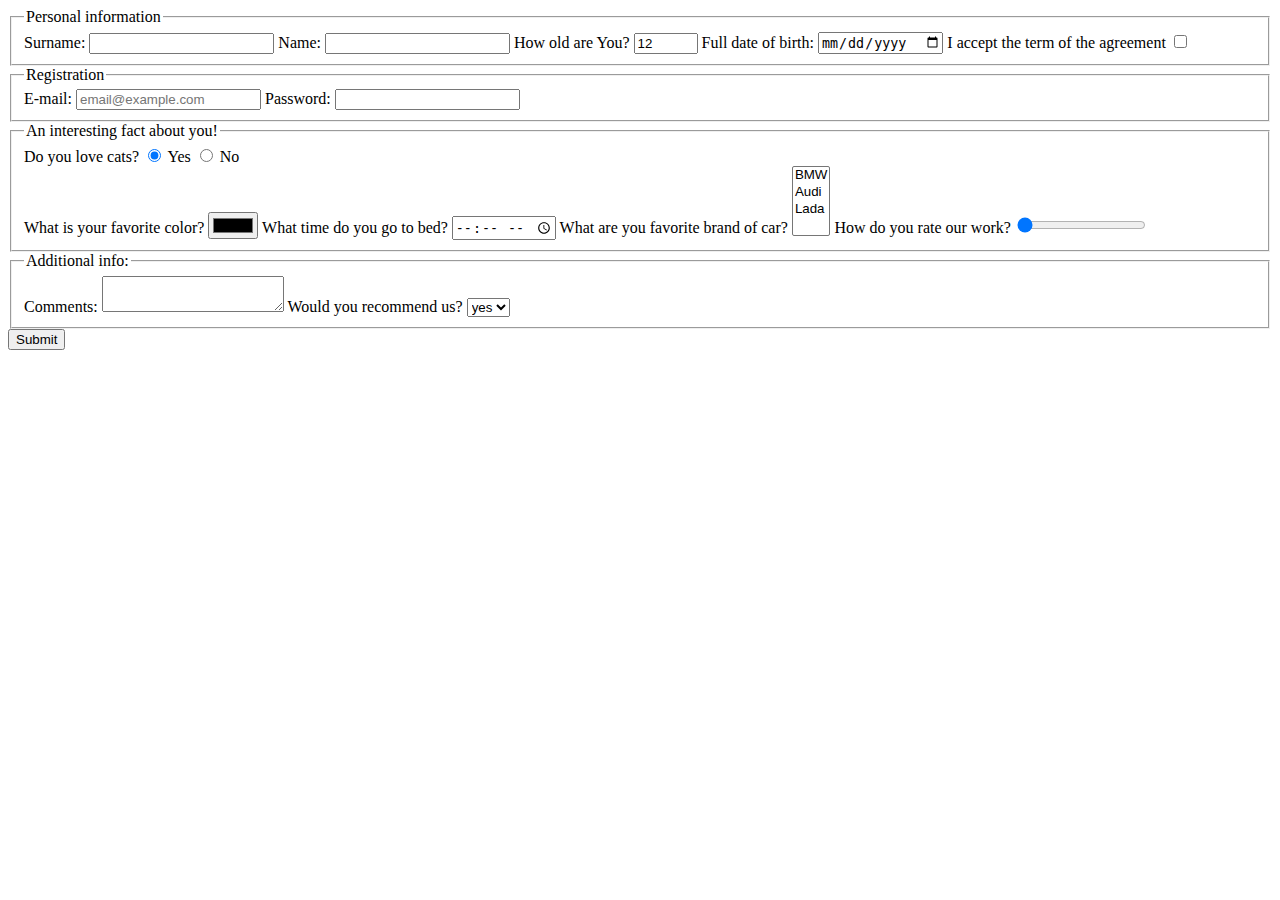
==== src/index.html @ 086b4c8d "index.html  was changed" ====
<!doctype html>
<html lang="en">
  <head>
    <meta charset="UTF-8">
    <meta
      name="viewport"
      content="width=device-width, user-scalable=no, initial-scale=1.0, maximum-scale=1.0, minimum-scale=1.0"
    >
    <meta http-equiv="X-UA-Compatible" content="ie=edge">
    <title>HTML Form</title>
    <link rel="stylesheet" href="./style.css">
  </head>
  <body>
    <script type="text/javascript" src="./main.js"></script>
    <form action="https://mate-academy-form-lesson.herokuapp.com/create-application"
  method="post">

      <fieldset>
        <legend>Personal information</legend>
        <label class="form-field">
        Surname:
          <input
            type="text"
            name="surname" 
          >
        </label>

        <label class="form-field">
          Name:
          <input
            type="text"
            name="name"
          >
        </label>

        <label class="form-field">
          How old are You?
          <input
            type="number" 
            name="age"
            value="12"
            min="1"
            max="100"
          >
        </label>

        <label class="form-field">
          Full date of birth:
          <input
            type="date" 
            name="birtdate"
          >
        </label>

        <label class="form-field">
          I accept the term of the agreement
          <input
             type="checkbox"
             name="terms"
             required
          >
        </label>
      </fieldset>

      <fieldset>
        <legend>Registration</legend>
        <label class="form-field">
          E-mail:
          <input
            type="email"
            name="email"
            placeholder="email@example.com"
            required
          >
        </label>

        <label class="form-field">
          Password:
          <input
            type="password"
            name="password"
            required
            minlength="5"
            maxlength="32"
          >
        </label>
      </fieldset>

      <fieldset>
        <legend>An interesting fact about you!</legend>
        <div>
          Do you love cats?
          <label class="form-field">
            <input
              type="radio"
              name="cats"
              value="y"
              checked
            >
            Yes
          </label>

          <label class="form-field">
            <input
              type="radio"
              name="cats"
              value="n"
            >
            No
          </label>
        </div>

        <label class="form-field">
          What is your favorite color?
          <input 
            type="color"
            name="favcolor"
          >
        </label>

        <label class="form-field">
          What time do you go to bed?
          <input 
            type="time"
            name="sleep"
           >
        </label>
      
        <label class="form-field">
          What are you favorite brand of car?
          <select
            name="cars"
            multiple
          >
            <option value="BMW">BMW</option>
            <option value="Audi">Audi</option>
            <option value="Lada">Lada</option>
          </select>
        </label>

        <label class="form-field">
          How do you rate our work?
          <input 
            type="range"
            name="rate"
            value="0"
          >
        </label>
      </fieldset>

      <fieldset>
        <legend>Additional info:</legend>
        <label class="form-field">
          Comments:
          <textarea
             name="info"
             autocomplete="off"
          >
          </textarea>
        </label>
        
        <label class="form-field">
          Would you recommend us?

          <select name="recommend">
            <option value="yes">yes</option>
            <option value="no">no</option>
          </select>
        </label>
      </fieldset>
      
      <button type="submit">Submit</button>
    </form>
  </body>
</html>
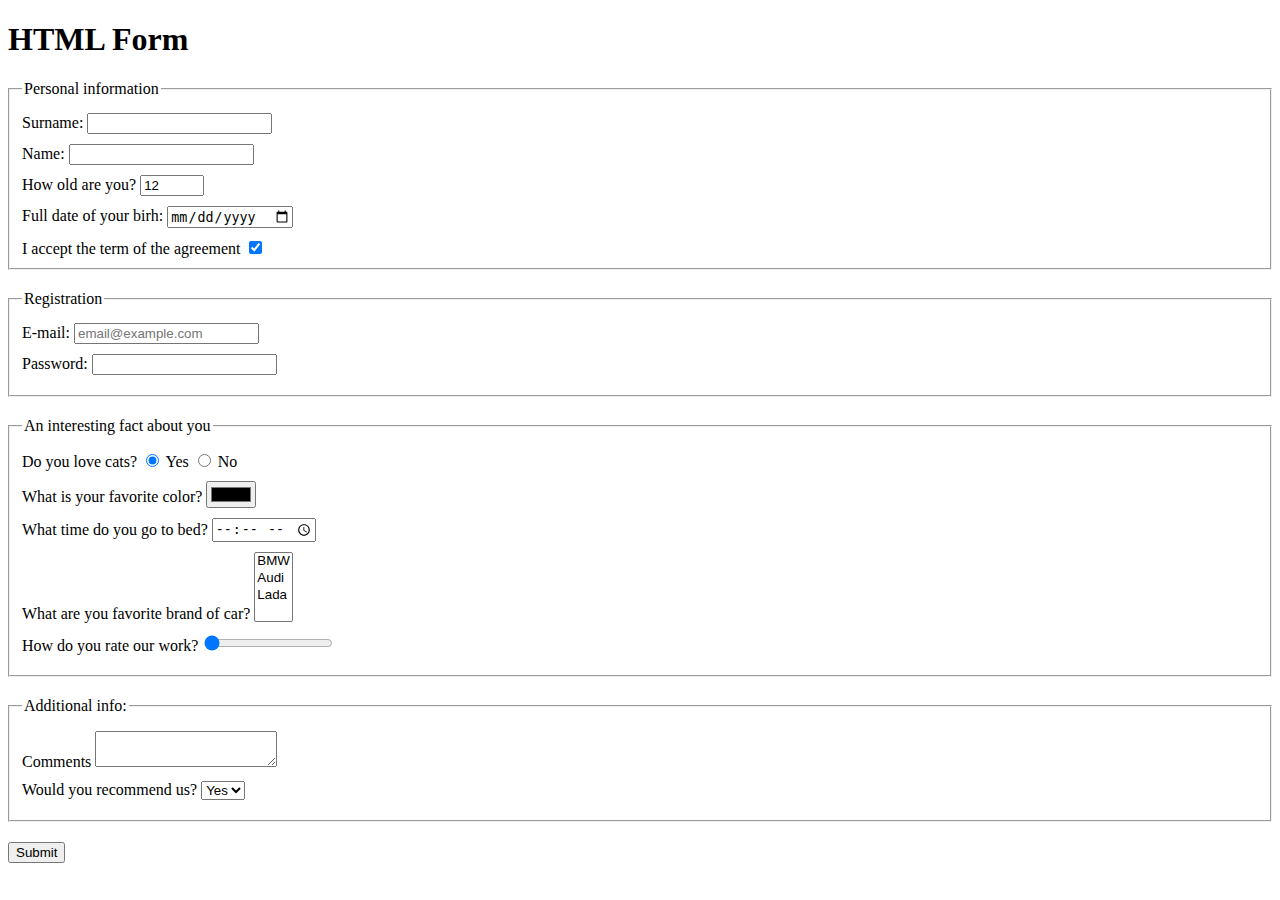
==== commit efa73209: "title was deleted" ====
--- a/src/index.html
+++ b/src/index.html
@@ -11,6 +11,7 @@
     <link rel="stylesheet" href="./style.css">
   </head>
   <body>
+    <h1>HTML Form</h1>
     <script type="text/javascript" src="./main.js"></script>
     <form action="https://mate-academy-form-lesson.herokuapp.com/create-application"
   method="post">
@@ -21,7 +22,8 @@
         Surname:
           <input
             type="text"
-            name="surname" 
+            name="surname"
+            class="field"
           >
         </label>
 
@@ -30,34 +32,37 @@
           <input
             type="text"
             name="name"
+            class="field"
           >
         </label>
 
         <label class="form-field">
-          How old are You?
+          How old are you?
           <input
             type="number" 
             name="age"
             value="12"
             min="1"
             max="100"
+            class="field"
           >
         </label>
 
         <label class="form-field">
-          Full date of birth:
+          Full date of your birh:
           <input
             type="date" 
             name="birtdate"
+            class="field"
           >
         </label>
-
-        <label class="form-field">
+        <label class="foorm-field">
           I accept the term of the agreement
           <input
              type="checkbox"
              name="terms"
              required
+             checked
           >
         </label>
       </fieldset>
@@ -71,6 +76,7 @@
             name="email"
             placeholder="email@example.com"
             required
+            class="field"
           >
         </label>
 
@@ -82,15 +88,16 @@
             required
             minlength="5"
             maxlength="32"
+            class="field"
           >
         </label>
       </fieldset>
 
       <fieldset>
-        <legend>An interesting fact about you!</legend>
-        <div>
+        <legend>An interesting fact about you</legend>
+        <div class="form-field">
           Do you love cats?
-          <label class="form-field">
+          <label>
             <input
               type="radio"
               name="cats"
@@ -100,7 +107,7 @@
             Yes
           </label>
 
-          <label class="form-field">
+          <label>
             <input
               type="radio"
               name="cats"
@@ -123,6 +130,7 @@
           <input 
             type="time"
             name="sleep"
+            class="field"
            >
         </label>
       
@@ -131,6 +139,7 @@
           <select
             name="cars"
             multiple
+            class="field"
           >
             <option value="BMW">BMW</option>
             <option value="Audi">Audi</option>
@@ -151,10 +160,11 @@
       <fieldset>
         <legend>Additional info:</legend>
         <label class="form-field">
-          Comments:
+          Comments
           <textarea
              name="info"
              autocomplete="off"
+             class="field"
           >
           </textarea>
         </label>
@@ -162,13 +172,13 @@
         <label class="form-field">
           Would you recommend us?
 
-          <select name="recommend">
-            <option value="yes">yes</option>
-            <option value="no">no</option>
+          <select name="recomend">
+            <option value="Yes">Yes</option>
+            <option value="No">No</option>
           </select>
         </label>
       </fieldset>
-      
+     
       <button type="submit">Submit</button>
     </form>
   </body>
--- a/src/style.css
+++ b/src/style.css
@@ -0,0 +1,10 @@
+.form-field {
+  display: block;
+  margin: 10px 0;
+}
+
+fieldset {
+  display: block;
+  margin: 20px 0;
+  padding: 5 10px;
+}
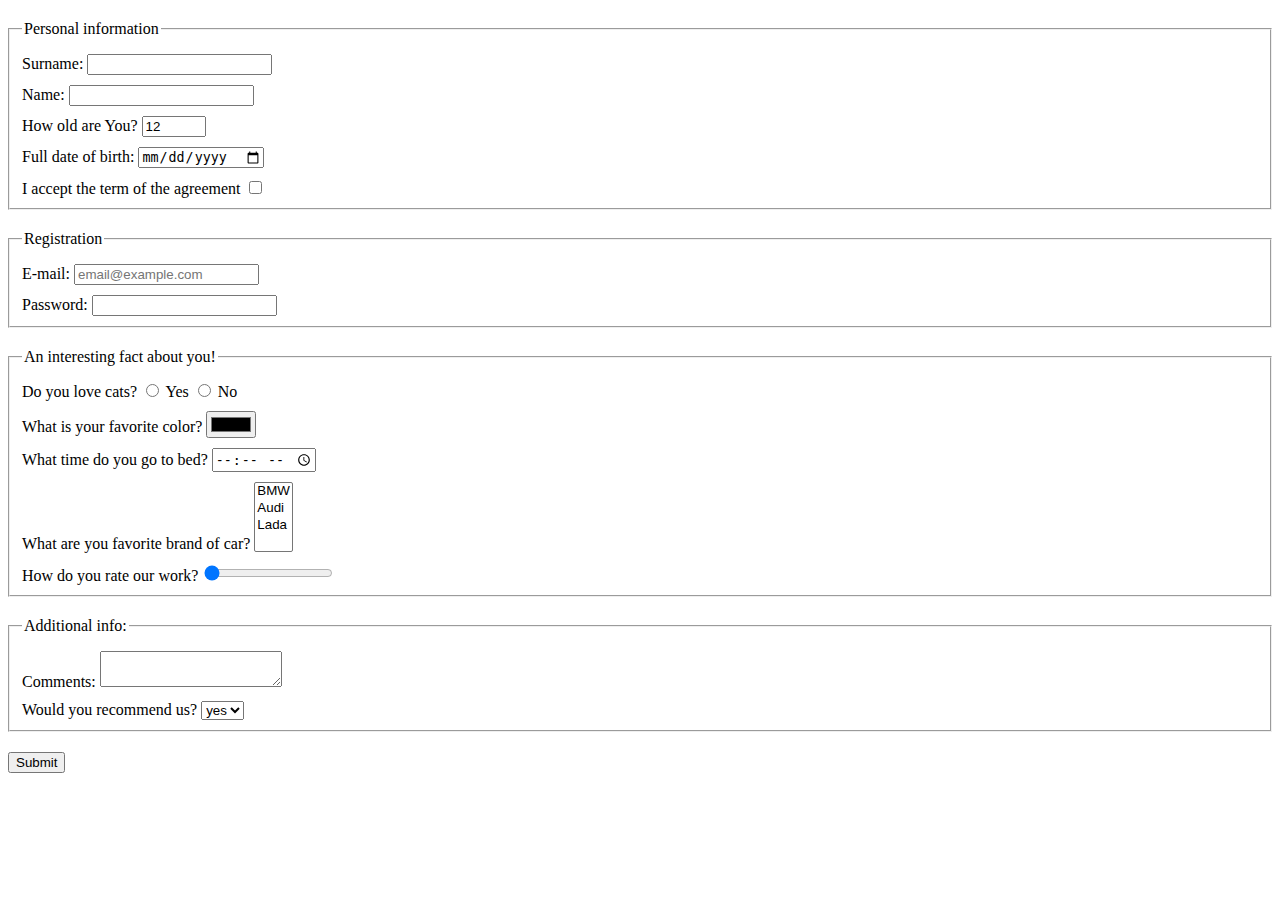
==== commit b4d07035: "index.html was changed" ====
--- a/src/index.html
+++ b/src/index.html
@@ -11,7 +11,6 @@
     <link rel="stylesheet" href="./style.css">
   </head>
   <body>
-    <h1>HTML Form</h1>
     <script type="text/javascript" src="./main.js"></script>
     <form action="https://mate-academy-form-lesson.herokuapp.com/create-application"
   method="post">
@@ -22,8 +21,7 @@
         Surname:
           <input
             type="text"
-            name="surname"
-            class="field"
+            name="surname" 
           >
         </label>
 
@@ -32,37 +30,34 @@
           <input
             type="text"
             name="name"
-            class="field"
           >
         </label>
 
         <label class="form-field">
-          How old are you?
+          How old are You?
           <input
             type="number" 
             name="age"
             value="12"
             min="1"
             max="100"
-            class="field"
           >
         </label>
 
         <label class="form-field">
-          Full date of your birh:
+          Full date of birth:
           <input
             type="date" 
             name="birtdate"
-            class="field"
           >
         </label>
-        <label class="foorm-field">
+
+        <label>
           I accept the term of the agreement
           <input
              type="checkbox"
              name="terms"
              required
-             checked
           >
         </label>
       </fieldset>
@@ -76,11 +71,10 @@
             name="email"
             placeholder="email@example.com"
             required
-            class="field"
           >
         </label>
 
-        <label class="form-field">
+        <label>
           Password:
           <input
             type="password"
@@ -88,34 +82,27 @@
             required
             minlength="5"
             maxlength="32"
-            class="field"
           >
         </label>
       </fieldset>
 
-      <fieldset>
-        <legend>An interesting fact about you</legend>
-        <div class="form-field">
+      <fieldset class="form-field">
+        <legend>An interesting fact about you!</legend>
+        <label class="form-field">
           Do you love cats?
-          <label>
-            <input
-              type="radio"
-              name="cats"
-              value="y"
-              checked
-            >
-            Yes
-          </label>
-
-          <label>
-            <input
+          <input
+            type="radio"
+            name="cats"
+            value="y"
+          >
+          Yes
+          <input
               type="radio"
               name="cats"
               value="n"
             >
             No
-          </label>
-        </div>
+        </label>
 
         <label class="form-field">
           What is your favorite color?
@@ -130,7 +117,6 @@
           <input 
             type="time"
             name="sleep"
-            class="field"
            >
         </label>
       
@@ -139,7 +125,6 @@
           <select
             name="cars"
             multiple
-            class="field"
           >
             <option value="BMW">BMW</option>
             <option value="Audi">Audi</option>
@@ -147,7 +132,7 @@
           </select>
         </label>
 
-        <label class="form-field">
+        <label>
           How do you rate our work?
           <input 
             type="range"
@@ -160,25 +145,24 @@
       <fieldset>
         <legend>Additional info:</legend>
         <label class="form-field">
-          Comments
+          Comments:
           <textarea
              name="info"
              autocomplete="off"
-             class="field"
           >
           </textarea>
         </label>
         
-        <label class="form-field">
+        <label>
           Would you recommend us?
 
-          <select name="recomend">
-            <option value="Yes">Yes</option>
-            <option value="No">No</option>
+          <select name="recommend">
+            <option value="yes">yes</option>
+            <option value="no">no</option>
           </select>
         </label>
       </fieldset>
-     
+      
       <button type="submit">Submit</button>
     </form>
   </body>
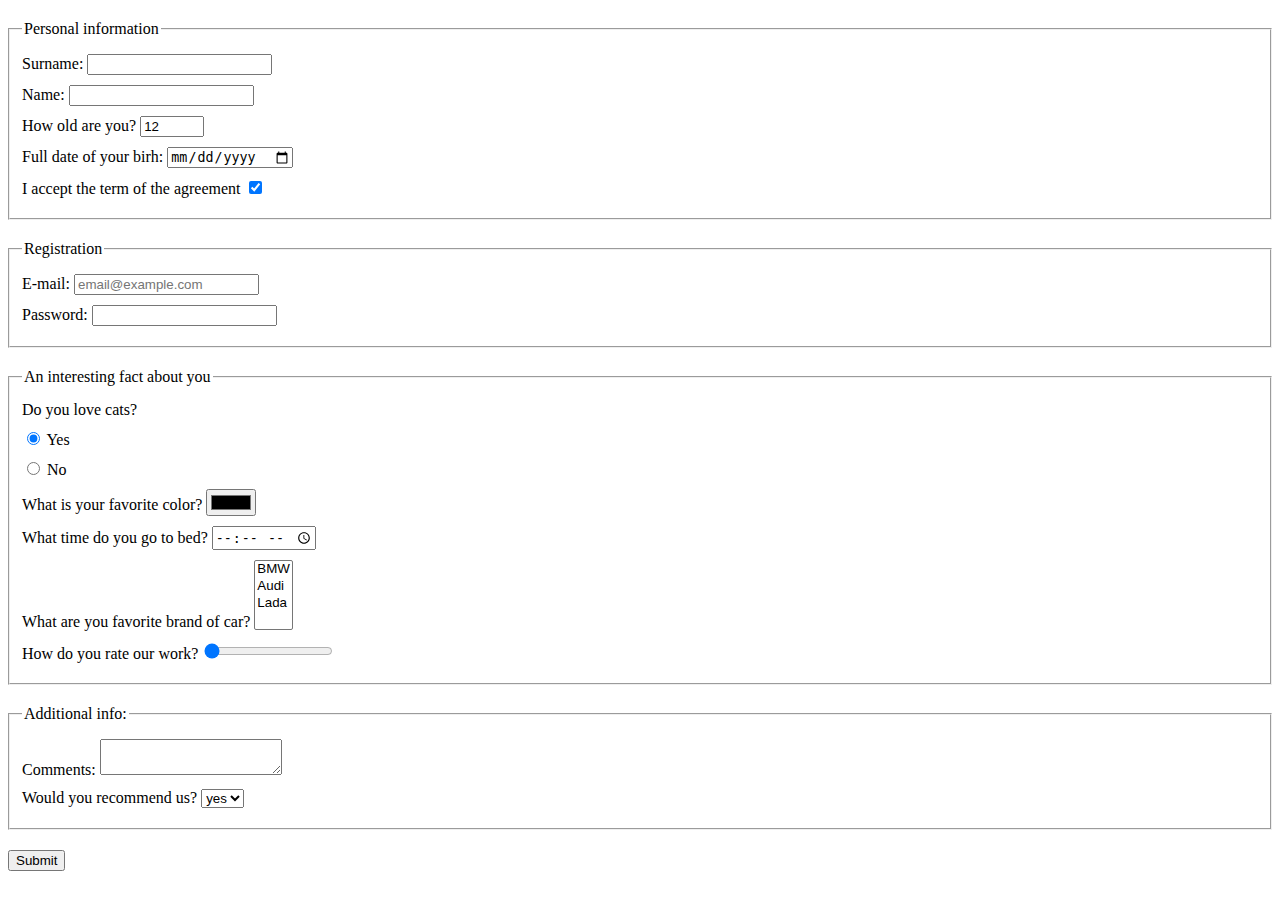
==== commit a8a21b7d: "index.html  was changed" ====
--- a/src/index.html
+++ b/src/index.html
@@ -34,7 +34,7 @@
         </label>
 
         <label class="form-field">
-          How old are You?
+          How old are you?
           <input
             type="number" 
             name="age"
@@ -45,19 +45,20 @@
         </label>
 
         <label class="form-field">
-          Full date of birth:
+          Full date of your birh:
           <input
             type="date" 
             name="birtdate"
           >
         </label>
 
-        <label>
+        <label class="form-field">
           I accept the term of the agreement
           <input
              type="checkbox"
              name="terms"
              required
+             checked
           >
         </label>
       </fieldset>
@@ -74,7 +75,7 @@
           >
         </label>
 
-        <label>
+        <label class="form-field">
           Password:
           <input
             type="password"
@@ -86,23 +87,29 @@
         </label>
       </fieldset>
 
-      <fieldset class="form-field">
-        <legend>An interesting fact about you!</legend>
-        <label class="form-field">
+      <fieldset>
+        <legend>An interesting fact about you</legend>
+        <div class="form-field">
           Do you love cats?
-          <input
-            type="radio"
-            name="cats"
-            value="y"
-          >
-          Yes
-          <input
+          <label class="form-field">
+            <input
+              type="radio"
+              name="cats"
+              value="y"
+              checked
+            >
+            Yes
+          </label>
+
+          <label class="form-field">
+            <input
               type="radio"
               name="cats"
               value="n"
             >
             No
-        </label>
+          </label>
+        </div>
 
         <label class="form-field">
           What is your favorite color?
@@ -132,7 +139,7 @@
           </select>
         </label>
 
-        <label>
+        <label class="form-field">
           How do you rate our work?
           <input 
             type="range"
@@ -153,7 +160,7 @@
           </textarea>
         </label>
         
-        <label>
+        <label class="form-field">
           Would you recommend us?
 
           <select name="recommend">
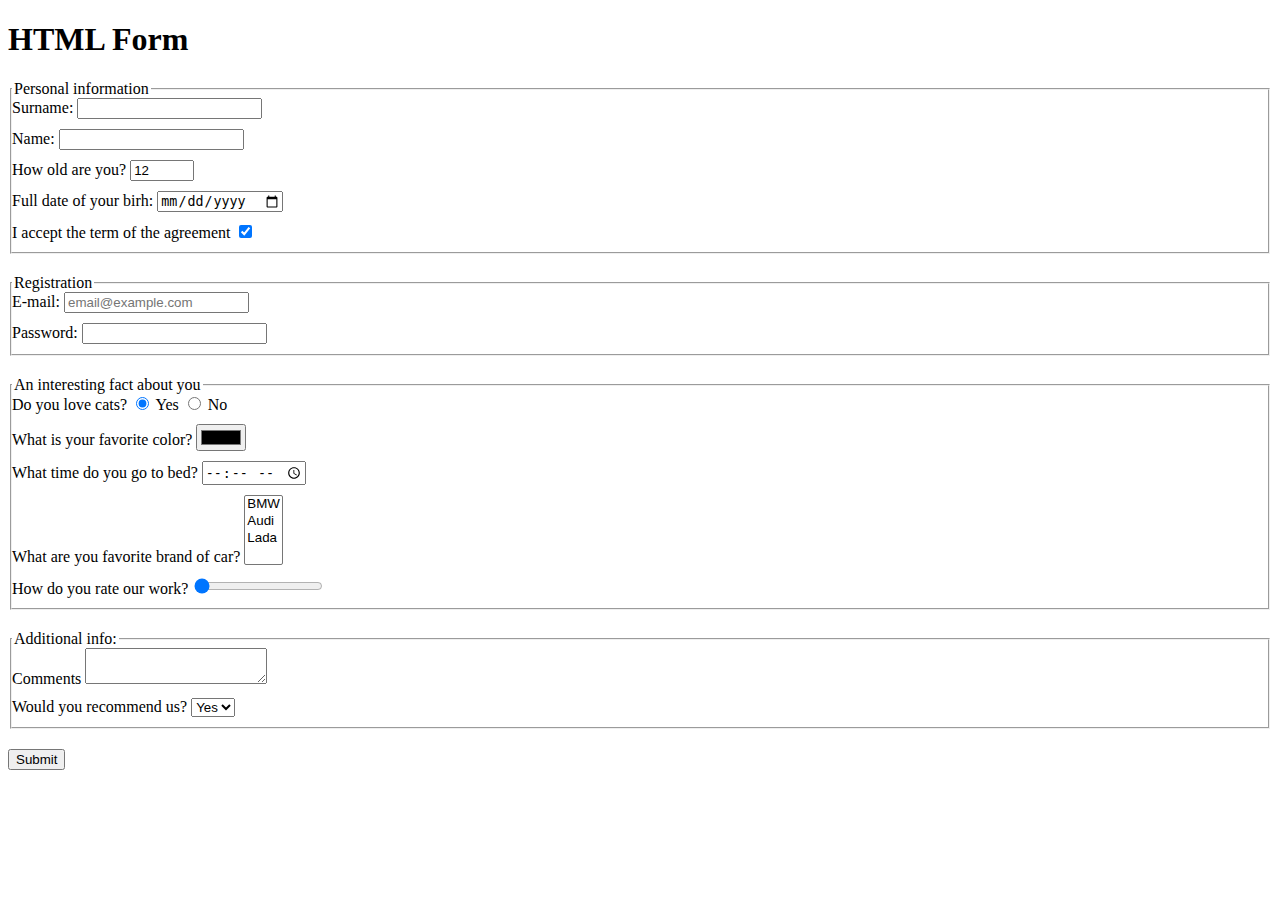
==== commit d7172f9c: "index.html  was changed" ====
--- a/src/index.html
+++ b/src/index.html
@@ -11,6 +11,7 @@
     <link rel="stylesheet" href="./style.css">
   </head>
   <body>
+    <h1>HTML Form</h1>
     <script type="text/javascript" src="./main.js"></script>
     <form action="https://mate-academy-form-lesson.herokuapp.com/create-application"
   method="post">
@@ -21,7 +22,8 @@
         Surname:
           <input
             type="text"
-            name="surname" 
+            name="surname"
+            class="field"
           >
         </label>
 
@@ -30,6 +32,7 @@
           <input
             type="text"
             name="name"
+            class="field"
           >
         </label>
 
@@ -41,6 +44,7 @@
             value="12"
             min="1"
             max="100"
+            class="field"
           >
         </label>
 
@@ -49,9 +53,9 @@
           <input
             type="date" 
             name="birtdate"
+            class="field"
           >
         </label>
-
         <label class="form-field">
           I accept the term of the agreement
           <input
@@ -72,6 +76,7 @@
             name="email"
             placeholder="email@example.com"
             required
+            class="field"
           >
         </label>
 
@@ -83,6 +88,7 @@
             required
             minlength="5"
             maxlength="32"
+            class="field"
           >
         </label>
       </fieldset>
@@ -91,7 +97,7 @@
         <legend>An interesting fact about you</legend>
         <div class="form-field">
           Do you love cats?
-          <label class="form-field">
+          <label>
             <input
               type="radio"
               name="cats"
@@ -101,7 +107,7 @@
             Yes
           </label>
 
-          <label class="form-field">
+          <label>
             <input
               type="radio"
               name="cats"
@@ -124,6 +130,7 @@
           <input 
             type="time"
             name="sleep"
+            class="field"
            >
         </label>
       
@@ -132,6 +139,7 @@
           <select
             name="cars"
             multiple
+            class="field"
           >
             <option value="BMW">BMW</option>
             <option value="Audi">Audi</option>
@@ -152,10 +160,11 @@
       <fieldset>
         <legend>Additional info:</legend>
         <label class="form-field">
-          Comments:
+          Comments
           <textarea
              name="info"
              autocomplete="off"
+             class="field"
           >
           </textarea>
         </label>
@@ -164,12 +173,12 @@
           Would you recommend us?
 
           <select name="recommend">
-            <option value="yes">yes</option>
-            <option value="no">no</option>
+            <option value="Yes">Yes</option>
+            <option value="No">No</option>
           </select>
         </label>
       </fieldset>
-      
+     
       <button type="submit">Submit</button>
     </form>
   </body>
--- a/src/style.css
+++ b/src/style.css
@@ -1,10 +1,10 @@
 .form-field {
   display: block;
-  margin: 10px 0;
+  margin-bottom: 10px;
 }
 
 fieldset {
   display: block;
-  margin: 20px 0;
-  padding: 5 10px;
+  margin-bottom: 20px;
+  padding: 0;
 }
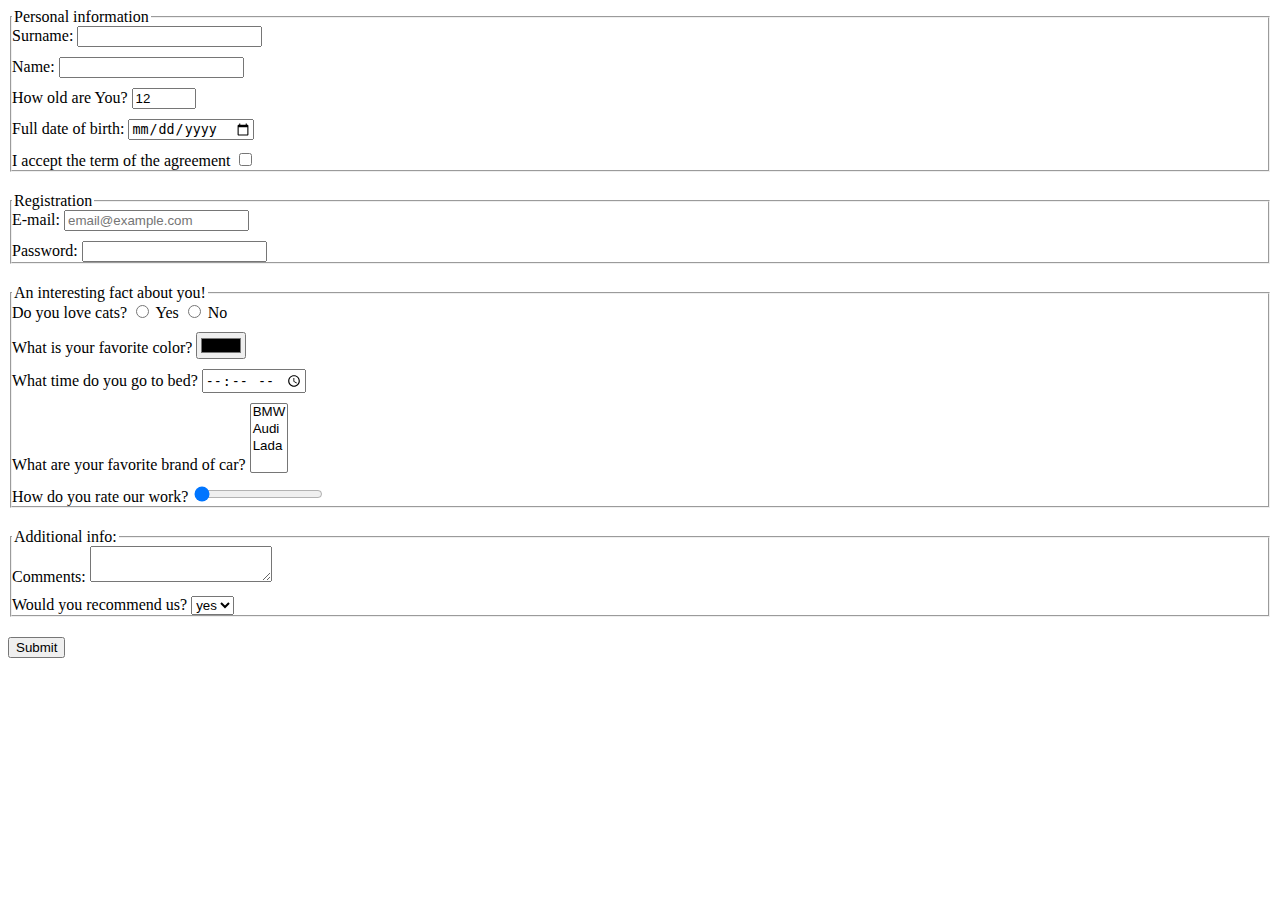
==== commit 47e600a3: "index.html was changed" ====
--- a/src/index.html
+++ b/src/index.html
@@ -11,7 +11,6 @@
     <link rel="stylesheet" href="./style.css">
   </head>
   <body>
-    <h1>HTML Form</h1>
     <script type="text/javascript" src="./main.js"></script>
     <form action="https://mate-academy-form-lesson.herokuapp.com/create-application"
   method="post">
@@ -22,8 +21,7 @@
         Surname:
           <input
             type="text"
-            name="surname"
-            class="field"
+            name="surname" 
           >
         </label>
 
@@ -32,37 +30,34 @@
           <input
             type="text"
             name="name"
-            class="field"
           >
         </label>
 
         <label class="form-field">
-          How old are you?
+          How old are You?
           <input
             type="number" 
             name="age"
             value="12"
             min="1"
             max="100"
-            class="field"
           >
         </label>
 
         <label class="form-field">
-          Full date of your birh:
+          Full date of birth:
           <input
             type="date" 
             name="birtdate"
-            class="field"
           >
         </label>
-        <label class="form-field">
+
+        <label>
           I accept the term of the agreement
           <input
              type="checkbox"
              name="terms"
              required
-             checked
           >
         </label>
       </fieldset>
@@ -76,11 +71,10 @@
             name="email"
             placeholder="email@example.com"
             required
-            class="field"
           >
         </label>
 
-        <label class="form-field">
+        <label>
           Password:
           <input
             type="password"
@@ -88,34 +82,27 @@
             required
             minlength="5"
             maxlength="32"
-            class="field"
           >
         </label>
       </fieldset>
 
       <fieldset>
-        <legend>An interesting fact about you</legend>
-        <div class="form-field">
+        <legend>An interesting fact about you!</legend>
+        <label class="form-field">
           Do you love cats?
-          <label>
-            <input
-              type="radio"
-              name="cats"
-              value="y"
-              checked
-            >
-            Yes
-          </label>
-
-          <label>
-            <input
+          <input
+            type="radio"
+            name="cats"
+            value="y"
+          >
+          Yes
+          <input
               type="radio"
               name="cats"
               value="n"
             >
             No
-          </label>
-        </div>
+        </label>
 
         <label class="form-field">
           What is your favorite color?
@@ -130,16 +117,14 @@
           <input 
             type="time"
             name="sleep"
-            class="field"
            >
         </label>
       
         <label class="form-field">
-          What are you favorite brand of car?
+          What are your favorite brand of car?
           <select
             name="cars"
             multiple
-            class="field"
           >
             <option value="BMW">BMW</option>
             <option value="Audi">Audi</option>
@@ -147,7 +132,7 @@
           </select>
         </label>
 
-        <label class="form-field">
+        <label>
           How do you rate our work?
           <input 
             type="range"
@@ -160,25 +145,24 @@
       <fieldset>
         <legend>Additional info:</legend>
         <label class="form-field">
-          Comments
+          Comments:
           <textarea
              name="info"
              autocomplete="off"
-             class="field"
           >
           </textarea>
         </label>
         
-        <label class="form-field">
+        <label>
           Would you recommend us?
 
           <select name="recommend">
-            <option value="Yes">Yes</option>
-            <option value="No">No</option>
+            <option value="yes">yes</option>
+            <option value="no">no</option>
           </select>
         </label>
       </fieldset>
-     
+      
       <button type="submit">Submit</button>
     </form>
   </body>
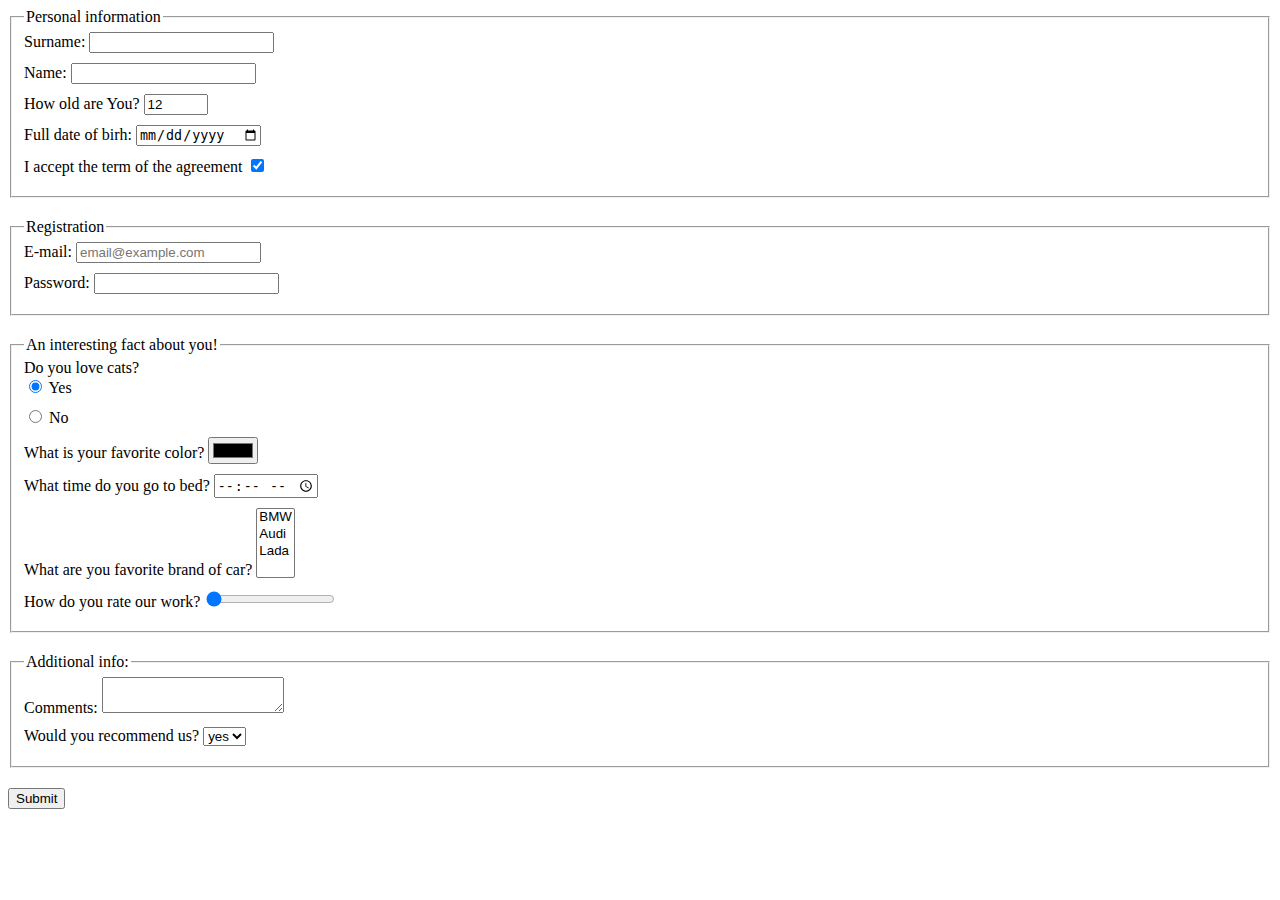
==== commit 53107b5b: "index.html  was changed" ====
--- a/src/index.html
+++ b/src/index.html
@@ -45,19 +45,20 @@
         </label>
 
         <label class="form-field">
-          Full date of birth:
+          Full date of birh:
           <input
             type="date" 
             name="birtdate"
           >
         </label>
 
-        <label>
+        <label class="form-field">
           I accept the term of the agreement
           <input
              type="checkbox"
              name="terms"
              required
+             checked
           >
         </label>
       </fieldset>
@@ -74,7 +75,7 @@
           >
         </label>
 
-        <label>
+        <label class="form-field">
           Password:
           <input
             type="password"
@@ -88,21 +89,27 @@
 
       <fieldset>
         <legend>An interesting fact about you!</legend>
-        <label class="form-field">
+        <div>
           Do you love cats?
-          <input
-            type="radio"
-            name="cats"
-            value="y"
-          >
-          Yes
-          <input
+          <label class="form-field">
+            <input
+              type="radio"
+              name="cats"
+              value="y"
+              checked
+            >
+            Yes
+          </label>
+
+          <label class="form-field">
+            <input
               type="radio"
               name="cats"
               value="n"
             >
             No
-        </label>
+          </label>
+        </div>
 
         <label class="form-field">
           What is your favorite color?
@@ -121,7 +128,7 @@
         </label>
       
         <label class="form-field">
-          What are your favorite brand of car?
+          What are you favorite brand of car?
           <select
             name="cars"
             multiple
@@ -132,7 +139,7 @@
           </select>
         </label>
 
-        <label>
+        <label class="form-field">
           How do you rate our work?
           <input 
             type="range"
@@ -153,7 +160,7 @@
           </textarea>
         </label>
         
-        <label>
+        <label class="form-field">
           Would you recommend us?
 
           <select name="recommend">
--- a/src/style.css
+++ b/src/style.css
@@ -6,5 +6,4 @@
 fieldset {
   display: block;
   margin-bottom: 20px;
-  padding: 0;
 }
